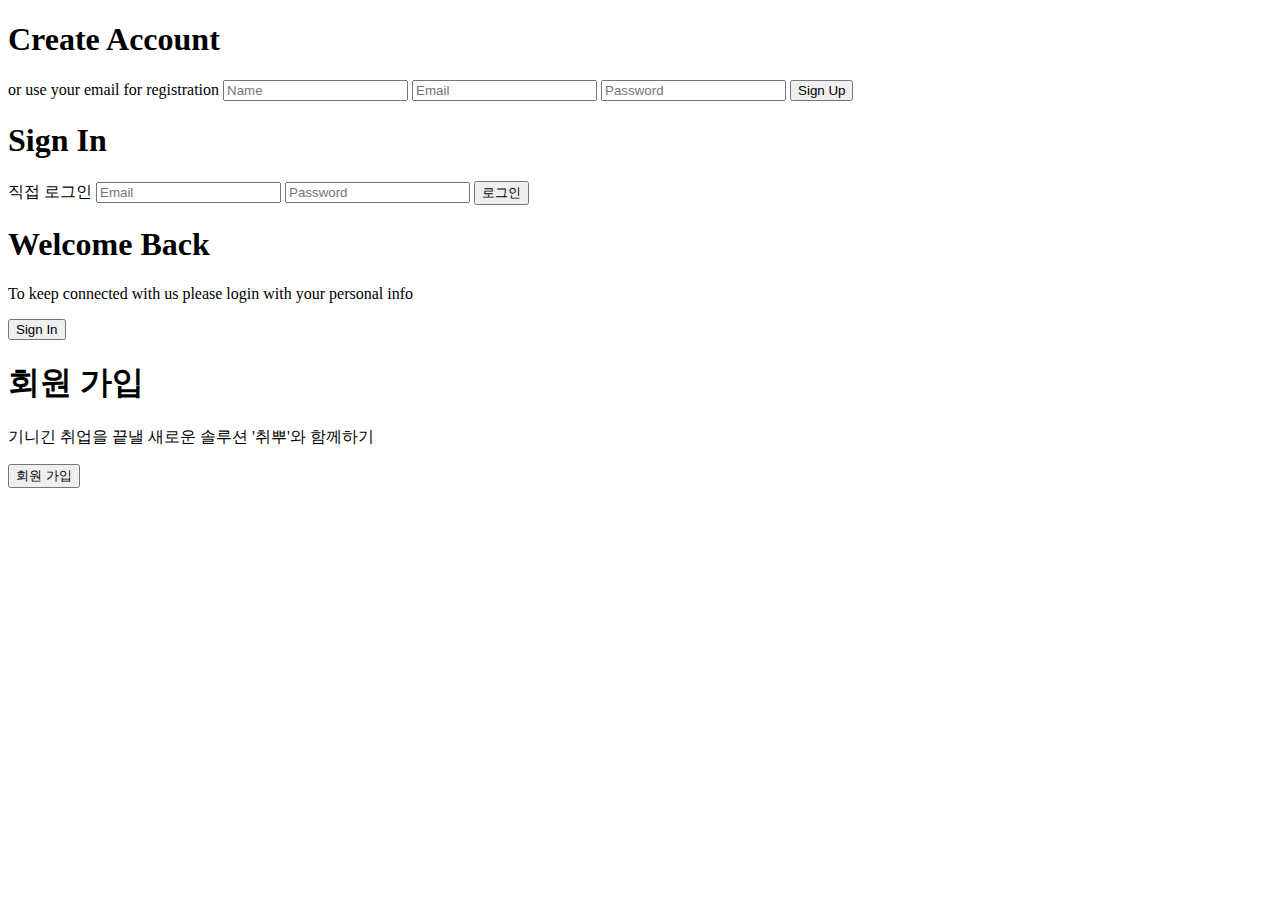
==== src/main/resources/templates/home.html @ 53e2e623 "Initial commit" ====
<!DOCTYPE html>
<html xmlns:th="http://www.thymeleaf.org">
<head>
  <meta charset="UTF-8">
  <link rel="stylesheet" type="text/css" th:href="@{/css/home.css}"/>
  <title>Title</title>
</head>
<body>
<div class="wrapper">
  <div class="container">
    <div class="sign-up-container">

      <form>
        <h1>Create Account</h1>
        <div class="social-links">
          <div>
            <a href="#"><i class="fa fa-facebook" aria-hidden="true"></i></a>
          </div>
          <div>
            <a href="#"><i class="fa fa-twitter" aria-hidden="true"></i></a>
          </div>
          <div>
            <a href="#"><i class="fa fa-linkedin" aria-hidden="true"></i></a>
          </div>
        </div>
        <span>or use your email for registration</span>
        <input type="text" placeholder="Name">
        <input type="email" placeholder="Email">
        <input type="password" placeholder="Password">
        <button class="form_btn">Sign Up</button>
      </form>
    </div>

    <div class="sign-in-container">
      <form action="/member/login" method="post">
        <h1>Sign In</h1>
        <div class="social-links">
          <div>
            <a href="#"><i class="fa fa-facebook" aria-hidden="true"></i></a>
          </div>
          <div>
            <a href="#"><i class="fa fa-twitter" aria-hidden="true"></i></a>
          </div>
          <div>
            <a href="#"><i class="fa fa-linkedin" aria-hidden="true"></i></a>
          </div>
        </div>
        <span>직접 로그인</span>
        <input type="email" placeholder="Email">
        <input type="password" placeholder="Password">
        <button class="form_btn", onclick="location.href='/member/login'">로그인</button>
      </form>
    </div>

    <div class="overlay-container">
      <div class="overlay-left">
        <h1>Welcome Back</h1>
        <p>To keep connected with us please login with your personal info</p>
        <button id="signIn" class="overlay_btn">Sign In</button>
      </div>
      <div class="overlay-right">
        <h1>회원 가입</h1>
        <p>기니긴 취업을 끝낼 새로운 솔루션 '취뿌'와 함께하기</p>
        <button id="signUp" class="overlay_btn" onclick="location.href='/member/new'">회원 가입</button>
      </div>
    </div>

  </div>
</div>
</body>
</html>
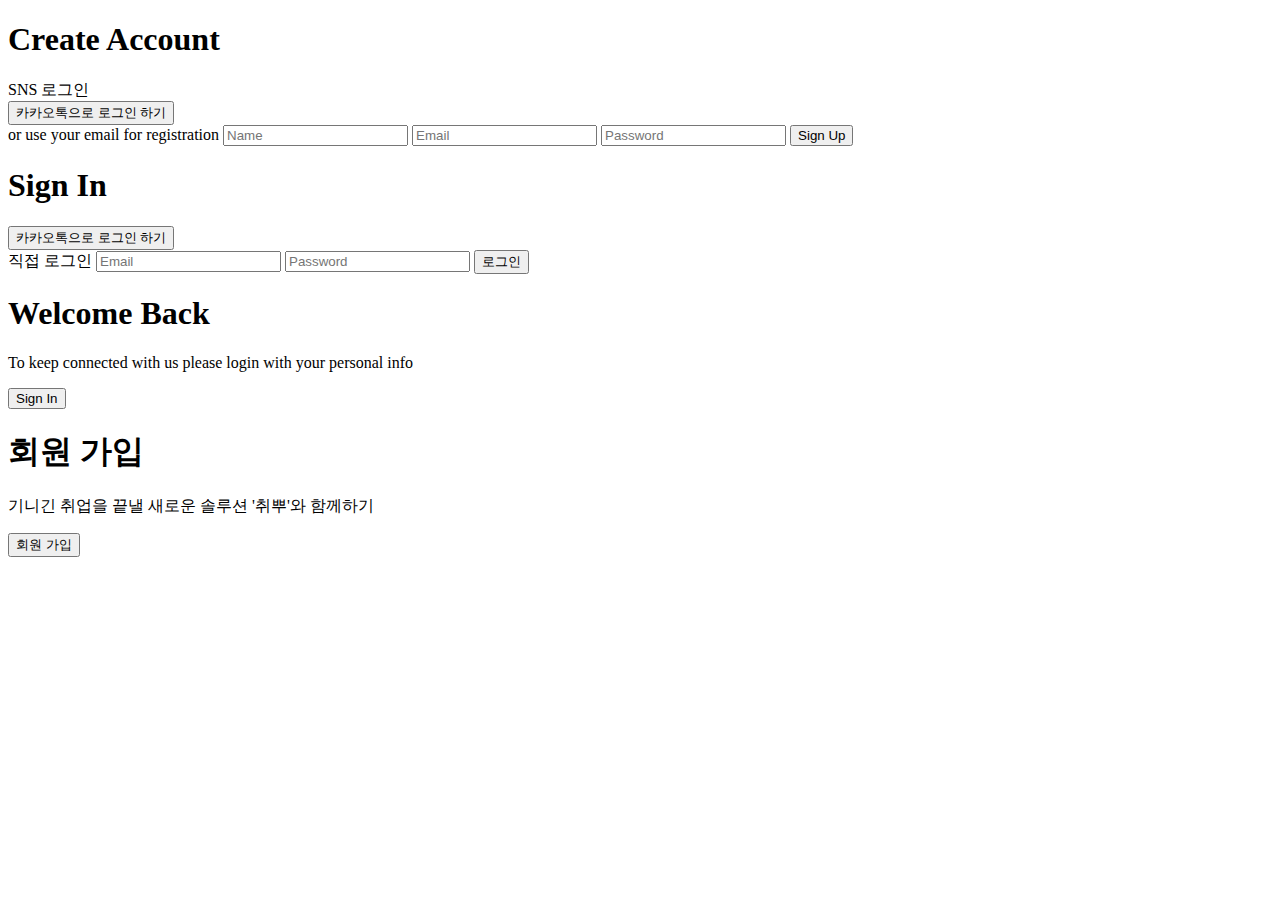
==== commit b5fa07b6: "kakao 구현중,,," ====
--- a/src/main/resources/templates/home.html
+++ b/src/main/resources/templates/home.html
@@ -9,19 +9,12 @@
 <div class="wrapper">
   <div class="container">
     <div class="sign-up-container">
-
-      <form>
+      <form th:action="@{/member/register}" method="post">
         <h1>Create Account</h1>
+        <span>SNS 로그인</span> <!-- SNS 로그인 텍스트 추가 -->
         <div class="social-links">
-          <div>
-            <a href="#"><i class="fa fa-facebook" aria-hidden="true"></i></a>
-          </div>
-          <div>
-            <a href="#"><i class="fa fa-twitter" aria-hidden="true"></i></a>
-          </div>
-          <div>
-            <a href="#"><i class="fa fa-linkedin" aria-hidden="true"></i></a>
-          </div>
+          <!-- 카카오톡 로그인 버튼 -->
+          <button type="button" class="kakao-login-btn" onclick="location.href='/member/kakaologin'">카카오톡으로 로그인 하기</button>
         </div>
         <span>or use your email for registration</span>
         <input type="text" placeholder="Name">
@@ -34,21 +27,15 @@
     <div class="sign-in-container">
       <form action="/member/login" method="post">
         <h1>Sign In</h1>
+        <span class="sns-login"></span> <!-- SNS 로그인 텍스트 추가 -->
         <div class="social-links">
-          <div>
-            <a href="#"><i class="fa fa-facebook" aria-hidden="true"></i></a>
-          </div>
-          <div>
-            <a href="#"><i class="fa fa-twitter" aria-hidden="true"></i></a>
-          </div>
-          <div>
-            <a href="#"><i class="fa fa-linkedin" aria-hidden="true"></i></a>
-          </div>
+          <!-- 카카오톡 로그인 버튼 -->
+          <button type="button" class="kakao-login-btn" onclick="location.href='/member/kakaologin'">카카오톡으로 로그인 하기</button>
         </div>
         <span>직접 로그인</span>
-        <input type="email" placeholder="Email">
-        <input type="password" placeholder="Password">
-        <button class="form_btn", onclick="location.href='/member/login'">로그인</button>
+        <input type="email" placeholder="Email" name="email">
+        <input type="password" placeholder="Password" name="password">
+        <button type="submit" class="form_btn">로그인</button>
       </form>
     </div>
 
@@ -68,4 +55,4 @@
   </div>
 </div>
 </body>
-</html>+</html>
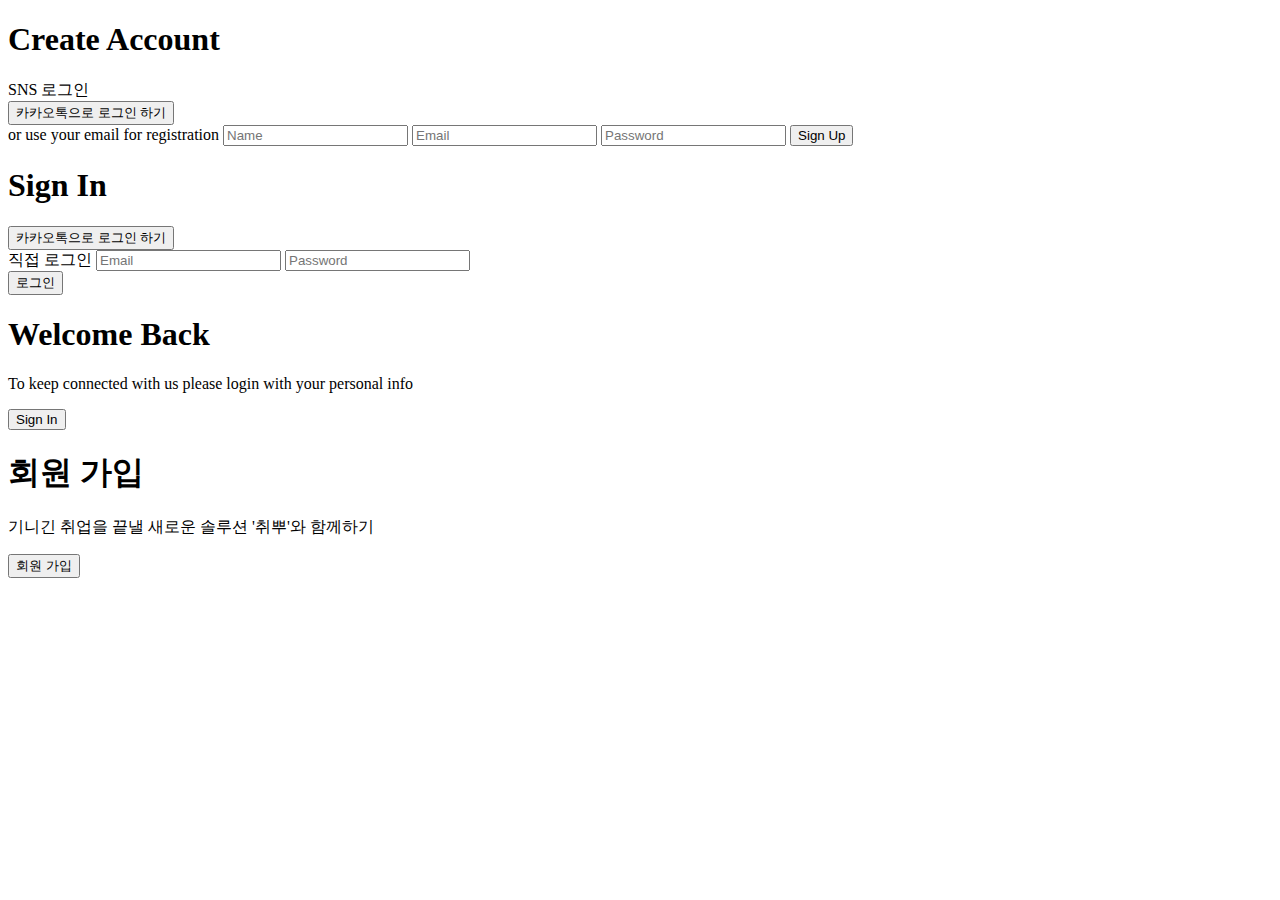
==== commit aa42cf9a: "gpt 제외 완료" ====
--- a/src/main/resources/templates/home.html
+++ b/src/main/resources/templates/home.html
@@ -35,6 +35,7 @@
         <span>직접 로그인</span>
         <input type="email" placeholder="Email" name="email">
         <input type="password" placeholder="Password" name="password">
+        <div th:if="${loginError}" class="login-error" th:text="${loginError}"></div>
         <button type="submit" class="form_btn">로그인</button>
       </form>
     </div>
